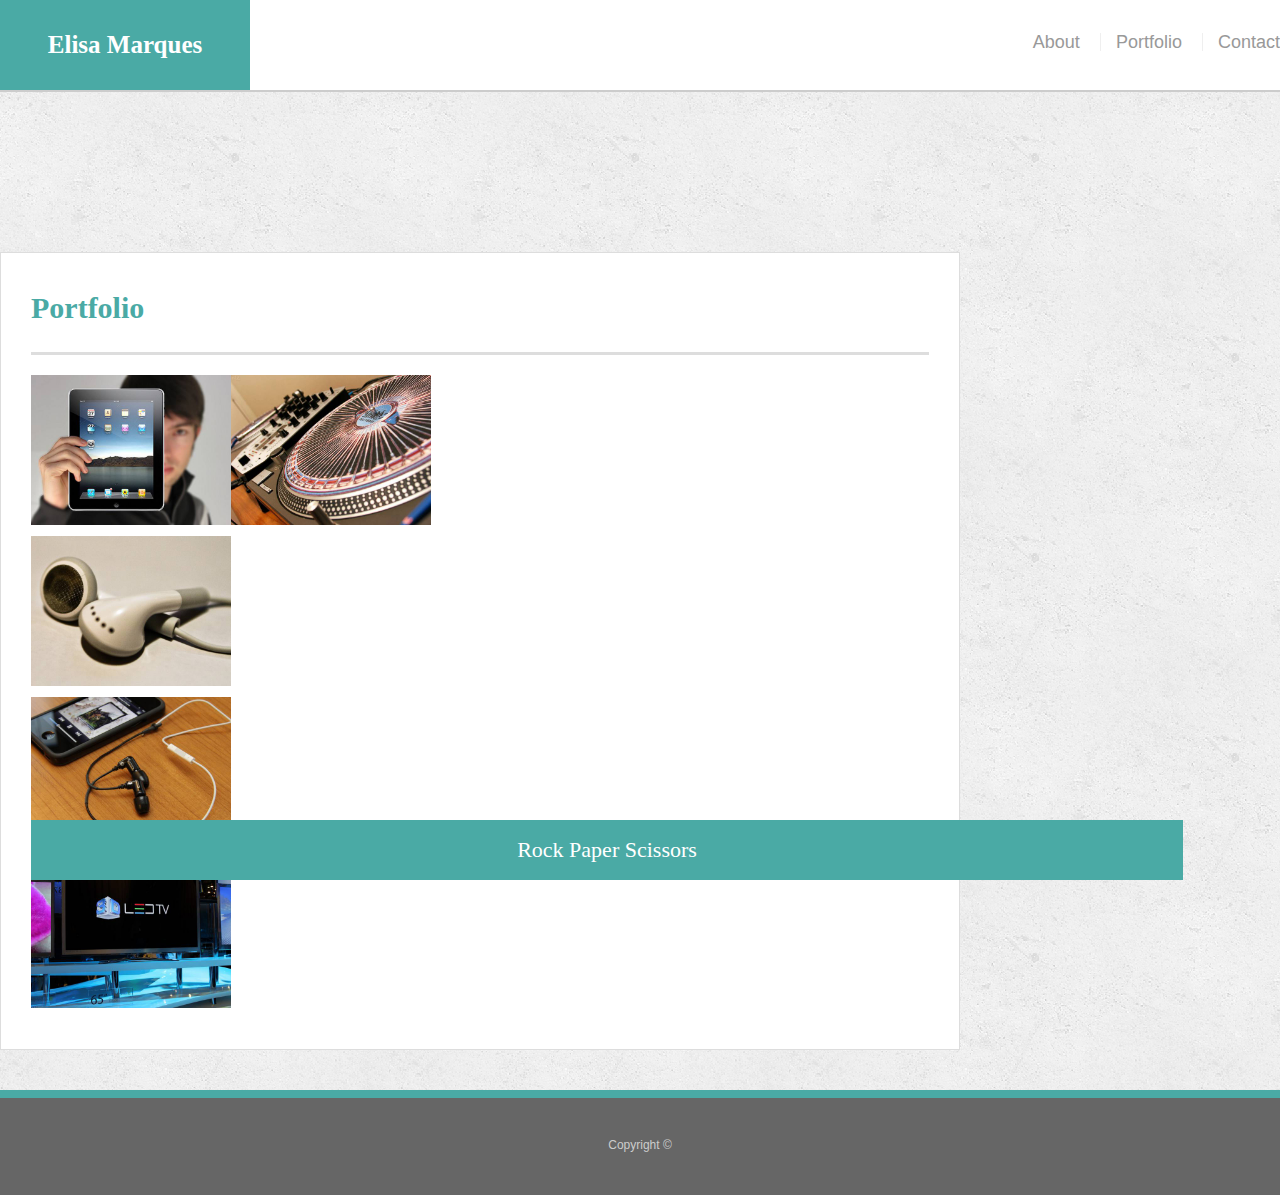
==== portfolio.html @ 34d5d059 "Adding all intial files" ====
<!DOCTYPE html>
<html lang="en">

<head>
    <meta charset="UTF-8">
    <meta name="viewport" content="width=device-width, initial-scale=1.0">
    <meta http-equiv="X-UA-Compatible" content="ie=edge">
    <title>Document</title>

    <!--Link to the Reset.css and Style.css -->
    <link rel="stylesheet" type="text/css" href="assets/css/reset.css">
    <link rel="stylesheet" type="text/css" href="assets/css/style.css">

</head>

<body>

    <!--Beg. Nav bar -->

    </head>

    <body id=#home>
            <header id="masthead">
                    <div class="container">
                      <a href="index.html" id="logo">Elisa Marques</a>
                      <nav>
                        <a href="index.html">About</a>
                        <a href="portfolio.html">Portfolio</a>
                        <a href="contact.html">Contact</a>
                      </nav>
                    </div>
                  </header>

        <!--End Nav bar -->

    
        <div id="main-container" class="container">
            <div class="main-section">
                <div class="header">
                    <h1>Portfolio</h1>
                </div>
                <div class="gallery">
                    <div class="row1">
                        <div class="col-md-4" id="row1-col-md-4">
                            <img src="assets/images/technics-q-c-640-480-1.jpg"
                                class="responsive" ; alt="Word Guess"
                                id="word-guess-pic">
                            <h3 id="word-guess-text">Word Guess</h3>
                        </div>

                        <div class="col-md-4">
                            <img src="assets/images/technics-q-c-640-480-2.jpg"
                                class="responsive" alt="RPG Game">
                            <h3>RPG Game</h3>
                        </div>
                    </div>

                    <div class="row2">
                        <div class="col-md-4">
                            <img src="assets/images/technics-q-c-640-480-5.jpg"
                                class="responsive" alt="Word Guess">
                            <h3>Trivia Game</h3>
                        </div>

                        <div class="col-md-4">
                            <img src="assets/images/technics-q-c-640-480-7.jpg"
                                class="responsive" alt="RPG Game">
                            <h3>Rutgers info Widget</h3>
                        </div>
                    </div>

                    <div class="row3">
                        <div class="col-md-4">
                            <img src="assets/images/technics-q-c-640-480-9.jpg"
                                class="responsive" alt="RPG Game">
                            <h3>Rock Paper Scissors</h3>
                        </div>

                    </div>

                </div>

            </div>
        </div>

        <footer>
            <div class="container">
                Copyright &copy;
            </div>
        </footer>

        <!-- Optional JavaScript -->
        <!-- jQuery first, then Popper.js, then Bootstrap JS -->
        <script src="https://code.jquery.com/jquery-3.3.1.slim.min.js"
            integrity="sha384-q8i/X+965DzO0rT7abK41JStQIAqVgRVzpbzo5smXKp4YfRvH+8abtTE1Pi6jizo"
            crossorigin="anonymous"></script>
        <script src="https://cdnjs.cloudflare.com/ajax/libs/popper.js/1.14.7/umd/popper.min.js"
            integrity="sha384-UO2eT0CpHqdSJQ6hJty5KVphtPhzWj9WO1clHTMGa3JDZwrnQq4sF86dIHNDz0W1"
            crossorigin="anonymous"></script>
        <script src="https://stackpath.bootstrapcdn.com/bootstrap/4.3.1/js/bootstrap.min.js"
            integrity="sha384-JjSmVgyd0p3pXB1rRibZUAYoIIy6OrQ6VrjIEaFf/nJGzIxFDsf4x0xIM+B07jRM"
            crossorigin="anonymous"></script>
    </body>

</html>
---- assets/css/style.css ----
body {
  font-family: Arial, "Helvetica Neue", Helvetica, sans-serif;
  font-size: 18px;
  line-height: 34px;
  color: #777;
  background: url("../images/concrete_seamless.png");
}

* {
  box-sizing: border-box;
}

/* header */

#masthead {
  position: static;
  z-index: 99;
  width: 100%;
  margin: 0 0 30px;
  overflow: auto;
  color: #fff;
  background: #fff;
  border-bottom: 2px solid #ccc;
}

#logo {
  float: left;
  width: 250px;
  height: 90px;
  font-family: Georgia, Times, "Times New Roman", serif;
  font-size: 25px;
  font-weight: 600;
  line-height: 90px;
  color: #fff;
  text-align: center;
  text-decoration: none;
  background: #4aaaa5;
}
 
nav {
  float: right;
  margin-top: 25px;
}

nav a {
  display: inline-block;
  padding-left: 15px;
  margin-left: 15px;
  line-height: 18px;
  color: #999;
  text-decoration: none;
  border-left: 1px solid #efefef;
}

nav a:first-child {
  border-left: 0 none;
}



/* general styling */

.container .gallery {
  width: 100%;
  max-width: 960px;
  margin: 0 auto;
  clear: both;
}

h1,
h2,
h3,
p {
  margin-bottom: 20px;
}

p:last-child {
  margin-bottom: 0;
}

.row-about {
  margin-left: 20px;
}

h1,
h2,
h3 {
  font-family: Georgia, Times, "Times New Roman", serif;
  font-weight: 700;
  color: #4aaaa5;
}

h1 {
  padding-bottom: 20px;
  font-size: 30px;
  line-height: 49px;
  border-bottom: 3px solid #ddd;
}

h2,
h3 {
  font-size: 22px;
}

/* main */

#main-container {
  padding-top: 130px;
  
}

.main-section {
  float: left;
  width: 100%;
  max-width: 960px;
  padding: 30px;
  margin: 0 0 40px;
  background: #fff;
  border: 1px solid #ddd;
}

#auth-image {
  float: left;
  height: auto;
  max-width: 100%;
  margin-right: 20px;
}

.responsive {
  width: 100%;
  max-width: 200px;
  height: auto;
}

/* footer */

footer {
  height: 50px;
  padding: 30px 0;
  clear: both;
  font-size: 12px;
  color: #fff;
  color: #ccc;
  text-align: center;
  background: #666;
  border-top: 8px solid #4aaaa5;
}

/* sticky footer styling */

/* https://css-tricks.com/snippets/css/sticky-footer/ */

html,
body {
  height: 100%;
}

.wrapper {
  height: auto !important;
  height: 100%;
  min-height: 100%;
  margin: 0 auto -105px;
}

footer,
.push {
  height: 105px;
}

/* end sticky footer styling */

#wword-guess-pic {
  position: fixed;
  width: 100%;
  opacity: 0.8;
}

.col-md-4 h3 {
    position: absolute;
    bottom: 20px;
    width: 90%;
    padding: 15px;
    margin-bottom: 0;
    font-weight: 300;
    line-height: 30px;
    color: #ffffff;
    text-align: center;
    background: #4aaaa5;
    border-bottom: 0;
}
}
.row1 {
  position: fixed;
  float: left;
  width: 100%;
  margin: 20px 0 25px;
  overflow: auto;
}

#row1-col-md-4 {
  float: left;

}


/* contact page */


#contact-form ul {
  margin-bottom: 20px;
}

#contact-form li {
  margin-bottom: 10px;
}

label,
input[type=text],
input[type=email],
textarea {
  display: block;
  width: 100%;
}

input[type=text],
input[type=email],
textarea {
  height: 35px;
  padding: 0 10px;
  font-size: 14px;
  border: 1px solid #ddd;
}

textarea {
  height: 200px;
}

input[type=submit] {
  padding: 10px 30px;
  font-size: 18px;
  color: #fff;
  cursor: pointer;
  background: #4aaaa5;
  border: 0 none;
}



/* Media Queries */


@media screen and (max-width: 960px) {
  body {
      font-family: Arial, "Helvetica Neue", Helvetica, sans-serif;
      font-size: 18px;
      line-height: 34px;
      color: #777;
      background: url("../images/concrete_seamless.png");
    }

   
  @media screen and (max-width: 768px) {
    body {
      font-family: Arial, "Helvetica Neue", Helvetica, sans-serif;
      font-size: 18px;
      line-height: 34px;
      color: #777;
      background: url("../images/concrete_seamless.png");

    }


    @media screen and (max-width: 640px) {
      body {
      font-family: Arial, "Helvetica Neue", Helvetica, sans-serif;
      font-size: 18px;
      line-height: 34px;
      color: #777;
      background: url("../images/concrete_seamless.png");
    
      }
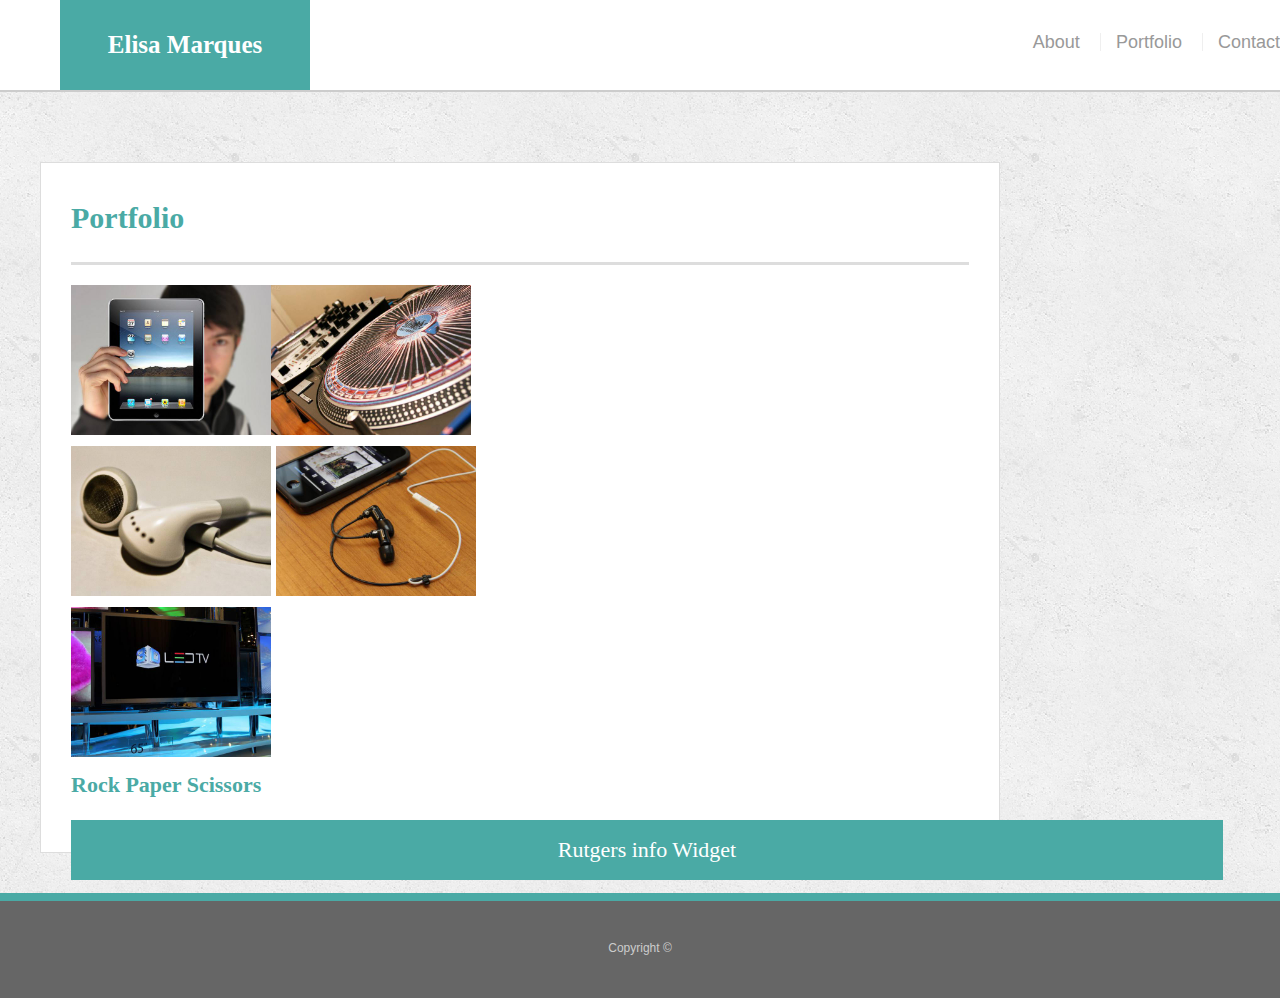
==== commit 41666687: "final adjustments to style to make mobile responsive" ====
--- a/portfolio.html
+++ b/portfolio.html
@@ -60,9 +60,9 @@
                             <img src="assets/images/technics-q-c-640-480-5.jpg"
                                 class="responsive" alt="Word Guess">
                             <h3>Trivia Game</h3>
-                        </div>
+                        
 
-                        <div class="col-md-4">
+                        
                             <img src="assets/images/technics-q-c-640-480-7.jpg"
                                 class="responsive" alt="RPG Game">
                             <h3>Rutgers info Widget</h3>
@@ -70,11 +70,11 @@
                     </div>
 
                     <div class="row3">
-                        <div class="col-md-4">
+                    
                             <img src="assets/images/technics-q-c-640-480-9.jpg"
                                 class="responsive" alt="RPG Game">
                             <h3>Rock Paper Scissors</h3>
-                        </div>
+                    
 
                     </div>
 
--- a/assets/css/style.css
+++ b/assets/css/style.css
@@ -27,6 +27,7 @@
   float: left;
   width: 250px;
   height: 90px;
+  margin-left: 60px;
   font-family: Georgia, Times, "Times New Roman", serif;
   font-size: 25px;
   font-weight: 600;
@@ -105,7 +106,7 @@
 /* main */
 
 #main-container {
-  padding-top: 130px;
+  padding-top: 40px;
   
 }
 
@@ -114,7 +115,7 @@
   width: 100%;
   max-width: 960px;
   padding: 30px;
-  margin: 0 0 40px;
+  margin: 0 0 40px 40px;
   background: #fff;
   border: 1px solid #ddd;
 }
@@ -122,7 +123,7 @@
 #auth-image {
   float: left;
   height: auto;
-  max-width: 100%;
+  max-width: 30%;
   margin-right: 20px;
 }
 
@@ -258,6 +259,20 @@
       background: url("../images/concrete_seamless.png");
     }
 
+    #main-container {
+      padding-top: 40px;
+      
+    }
+    
+    .main-section {
+      float: left;
+      width: 100%;
+      max-width: 960px;
+      padding: 30px;
+      margin: 0 0 40px 40px;
+      background: #fff;
+      border: 1px solid #ddd; 
+    }
    
   @media screen and (max-width: 768px) {
     body {
@@ -269,6 +284,15 @@
 
     }
 
+    .main-section {
+      float: left;
+      width: 100%;
+      max-width: 768px;
+      padding: 30px;
+      margin: 0 0 300px 20px;
+      background: #fff;
+      border: 1px solid #ddd;
+    }
 
     @media screen and (max-width: 640px) {
       body {
@@ -279,4 +303,12 @@
       background: url("../images/concrete_seamless.png");
     
       } 
-
+      .main-section {
+        float: left;
+        width: 100%;
+        max-width: 640px;
+        padding: 30px;
+        margin: 0 0 40px;
+        background: #fff;
+        border: 1px solid #ddd;
+      }
